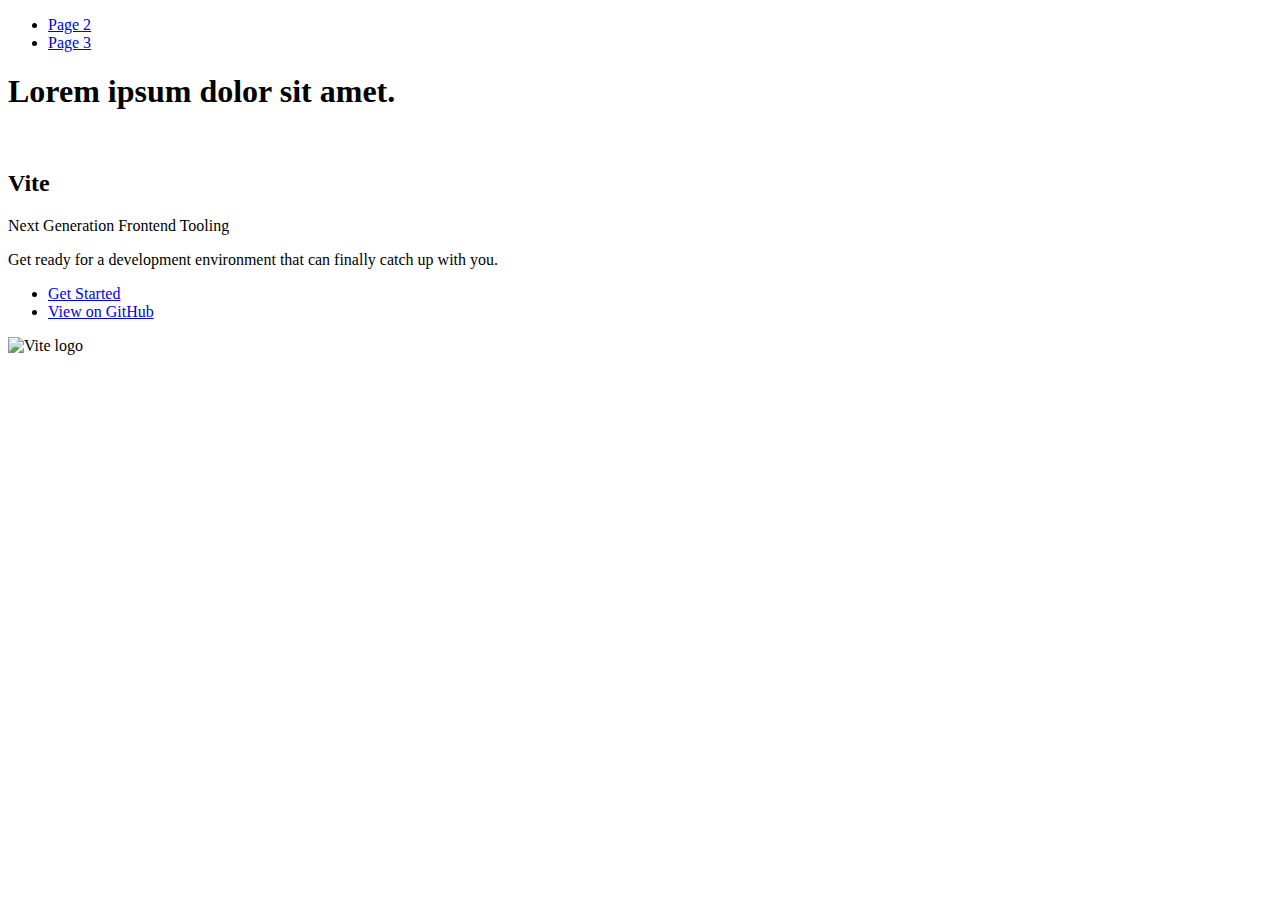
==== index.html @ 7c3fc18e "Deploying to gh-pages from @ nikita-kotliar/goit-js-hw-09@0e31892d01648ba3ba131ce7b8813dbf9f3e33c6 🚀" ====
<!DOCTYPE html>
<html lang="en">
  <head>
    <meta charset="UTF-8" />
    <link rel="icon" type="image/svg+xml" href="/vanilla-app-template/favicon.svg" />
    <meta name="viewport" content="width=device-width, initial-scale=1.0" />
    <title>Vanilla App Template</title>
    
    <script type="module" crossorigin src="/vanilla-app-template/assets/styles-6f3d5b26.js"></script>
    <link rel="stylesheet" href="/vanilla-app-template/assets/styles-790e5824.css">
  </head>
  <body>
    <header class="header">
  <nav class="nav">
    <ul class="nav-list">
      <li class="nav-item">
        <a href="./page-2.html" class="nav-link">Page 2</a>
      </li>

      <li class="nav-item">
        <a href="./page-3.html" class="nav-link">Page 3</a>
      </li>
    </ul>
  </nav>
</header>


    <section>
      <h1>Lorem ipsum dolor sit amet.</h1>
      <!-- Path to images as from index.html file -->
      <img src="/vanilla-app-template/assets/javascript-8dac5379.svg" alt="" />
    </section>

    <!-- Loads the specified .html file -->
    <section class="vite-promo">
  <div class="container">
    <div class="wrapper">
      <h2 class="title">
        <span class="gradient">Vite</span>
      </h2>
      <p class="text">Next Generation Frontend Tooling</p>
      <p class="tagline">
        Get ready for a development environment that can finally catch up with
        you.
      </p>

      <ul class="actions">
        <li class="action">
          <a
            class="link"
            href="https://vitejs.dev/guide/"
            target="_blank"
            rel="noopener noreferrer"
            >Get Started</a
          >
        </li>
        <li class="action">
          <a
            class="link"
            href="https://github.com/vitejs/vite"
            target="_blank"
            rel="noopener noreferrer"
            >View on GitHub</a
          >
        </li>
      </ul>
    </div>

    <div class="thumb">
      <!-- Path to images as from index.html file -->
      <img
        class="pic"
        src="/vanilla-app-template/assets/vite-logo-51249ca9.png"
        alt="Vite logo"
        width="640"
        height="640"
      />
    </div>
  </div>
</section>


    
  </body>
</html>
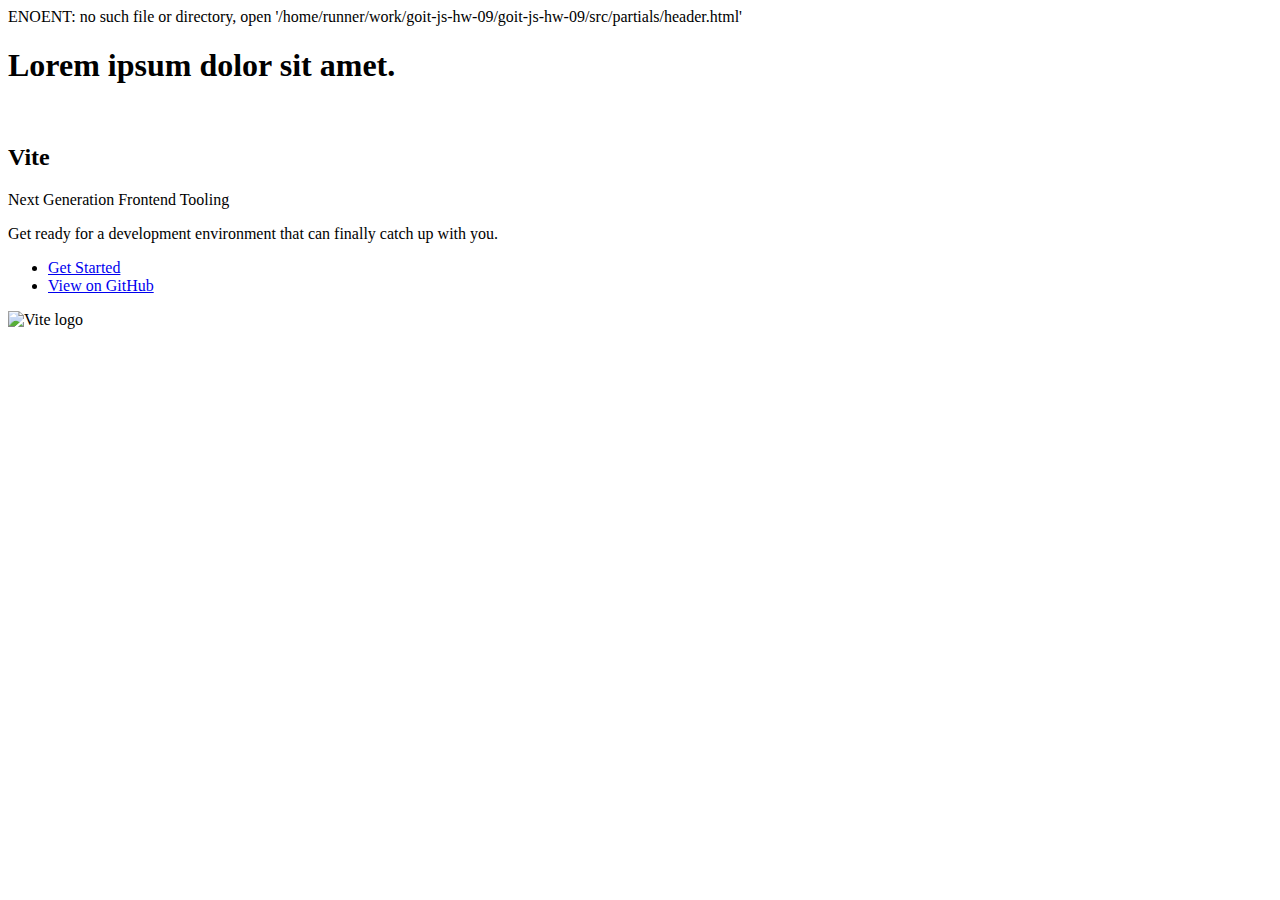
==== commit 57651713: "Deploying to gh-pages from @ nikita-kotliar/goit-js-hw-09@9971cd3f4f2648820661aa5c12b0337bae226ba9 🚀" ====
--- a/index.html
+++ b/index.html
@@ -6,24 +6,11 @@
     <meta name="viewport" content="width=device-width, initial-scale=1.0" />
     <title>Vanilla App Template</title>
     
-    <script type="module" crossorigin src="/vanilla-app-template/assets/styles-6f3d5b26.js"></script>
-    <link rel="stylesheet" href="/vanilla-app-template/assets/styles-790e5824.css">
+    <script type="module" crossorigin src="/vanilla-app-template/assets/modulepreload-polyfill-ec808ebb.js"></script>
+    <link rel="stylesheet" href="/vanilla-app-template/assets/index-790e5824.css">
   </head>
   <body>
-    <header class="header">
-  <nav class="nav">
-    <ul class="nav-list">
-      <li class="nav-item">
-        <a href="./page-2.html" class="nav-link">Page 2</a>
-      </li>
-
-      <li class="nav-item">
-        <a href="./page-3.html" class="nav-link">Page 3</a>
-      </li>
-    </ul>
-  </nav>
-</header>
-
+    ENOENT: no such file or directory, open '/home/runner/work/goit-js-hw-09/goit-js-hw-09/src/partials/header.html'
 
     <section>
       <h1>Lorem ipsum dolor sit amet.</h1>
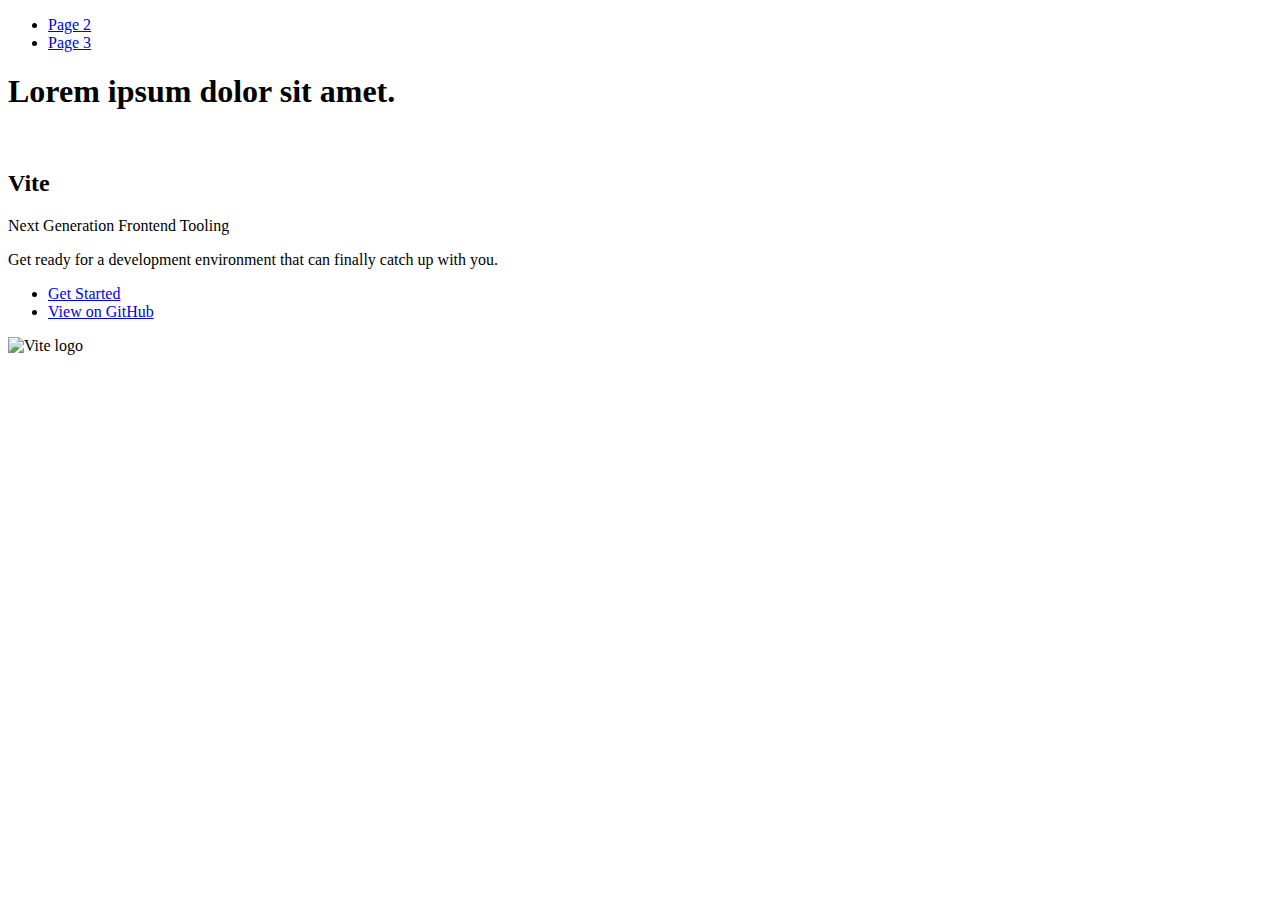
==== commit 29cef40f: "Deploying to gh-pages from @ nikita-kotliar/goit-js-hw-09@a1885ebbb05e4c97df953f8d6d75db7eab751ba5 🚀" ====
--- a/index.html
+++ b/index.html
@@ -10,7 +10,20 @@
     <link rel="stylesheet" href="/vanilla-app-template/assets/index-790e5824.css">
   </head>
   <body>
-    ENOENT: no such file or directory, open '/home/runner/work/goit-js-hw-09/goit-js-hw-09/src/partials/header.html'
+    <header class="header">
+  <nav class="nav">
+    <ul class="nav-list">
+      <li class="nav-item">
+        <a href="/src/1-gallery.html" class="nav-link">Page 2</a>
+      </li>
+
+      <li class="nav-item">
+        <a href="/src/2-form.html" class="nav-link">Page 3</a>
+      </li>
+    </ul>
+  </nav>
+</header>
+
 
     <section>
       <h1>Lorem ipsum dolor sit amet.</h1>
